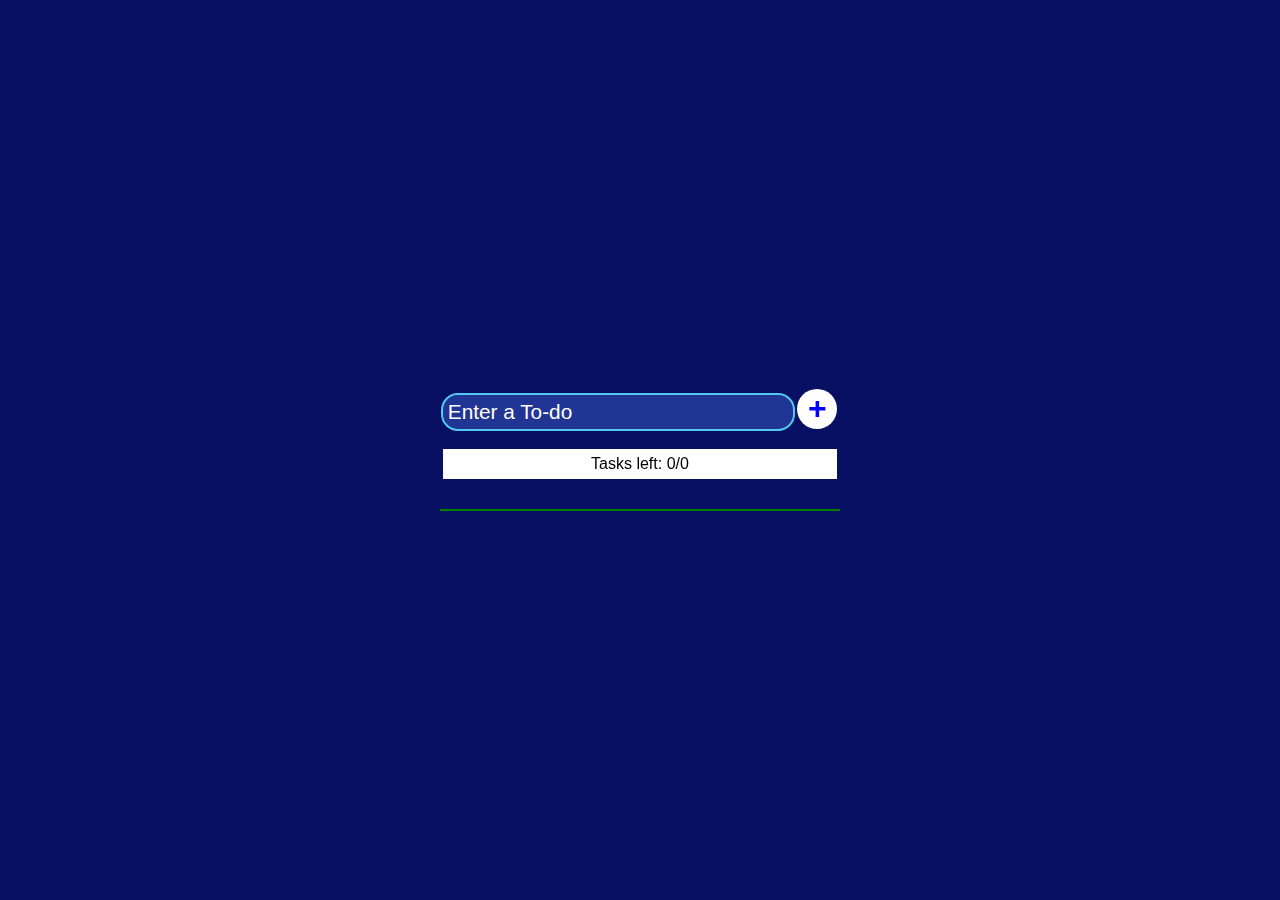
==== index.html @ ba908187 "rework" ====
<!DOCTYPE html>
<html lang="en">
  <head>
    <meta charset="UTF-8" />
    <meta name="viewport" content="width=device-width, initial-scale=1.0" />
    <link
      rel="stylesheet"
      href="https://cdnjs.cloudflare.com/ajax/libs/font-awesome/5.15.3/css/all.min.css"
    />
    <link rel="stylesheet" href="style.css" />
    <title>Document</title>
  </head>
  <body>
    <div id="main">
      <div id="input-wrap">
        <input
          type="text"
          id="task-input"
          placeholder="Enter a To-do"
          autofocus
        />
        <button id="add-btn">
        </button>
      </div>
      <div id="tasks-counter">
        Tasks left: <span id="completed-tasks">0</span>/<span id="incomplete-tasks">0</span>
      </div>
    </div>
    <ul id="tasks-list-header">
      
    </ul>
    <script src="script.js"></script>
  </body>
</html>
---- style.css ----
* {
  padding: 0;
  margin: 0;
  box-sizing: border-box;
}
body {
  background-color: #081064;
  color: white;
  font-family: Arial, "Helvetica Neue", Helvetica, sans-serif;
  display: flex;
  flex-direction: column;
  align-items: center;
  justify-content: center;
  min-height: 100vh;
}
#main {
  max-width: 400px;
}

#task-input {
  font-size: 1.3rem;
  padding: 5px;
  background-color: #213694;
  outline: 1px white solid;
  border: none;
  color: white;
  width: 350px;
  border-radius: 15px;
  margin-bottom: 20px;
}

::placeholder {
  color: white;
  opacity: 1;
}

:-ms-input-placeholder {
  color: white;
}

::-ms-input-placeholder {
  color: white;
}
#task-input:focus,
#task-input:hover {
  outline: 2px solid rgba(81, 203, 238, 1);
  border: none;
}
#add-btn {
  color: blue;
  width: 40px;
  height: 40px;
  border-radius: 50%;
  border: none;
  background-color: white;
  transition: 0.4s;
}
#add-btn::before{
  content: "+";
  font-size: 2rem;
  font-weight: 600;
}
#add-btn:hover {
  background-color: rgb(0, 4, 249);
  color: white;
}
#tasks-counter {
  padding: 5px;
  text-align: center;
  border: 1px solid white;
  width: 100%;
  background-color: white;
  color: black;
  height: 30px;
  margin-bottom: 10px;
}

#tasks-list-header{
  margin-top: 20px;
  border: 1px solid green;
  width: 400px;
  display: flex;
  flex-direction: column;
  list-style-type: none;
}

#tasks-list-header li{
  display: flex;
  justify-content: space-between;
  align-items: center;
  font-size: 1.3rem; 
  padding: 2px;
}

input[type="checkbox"]{
  margin-right: 10px;
}

@media only screen and (max-width: 400px) {
  #add-btn {
    border-radius: 5px;
    width: 60%;
    height: 1.5rem;
    margin: 15px 0px;
  }
  #add-btn::before {
    content: "Add";
  }

  #input-wrap {
    display: flex;
    justify-content: center;
    align-items: center;
    flex-direction: column;
  }
    }
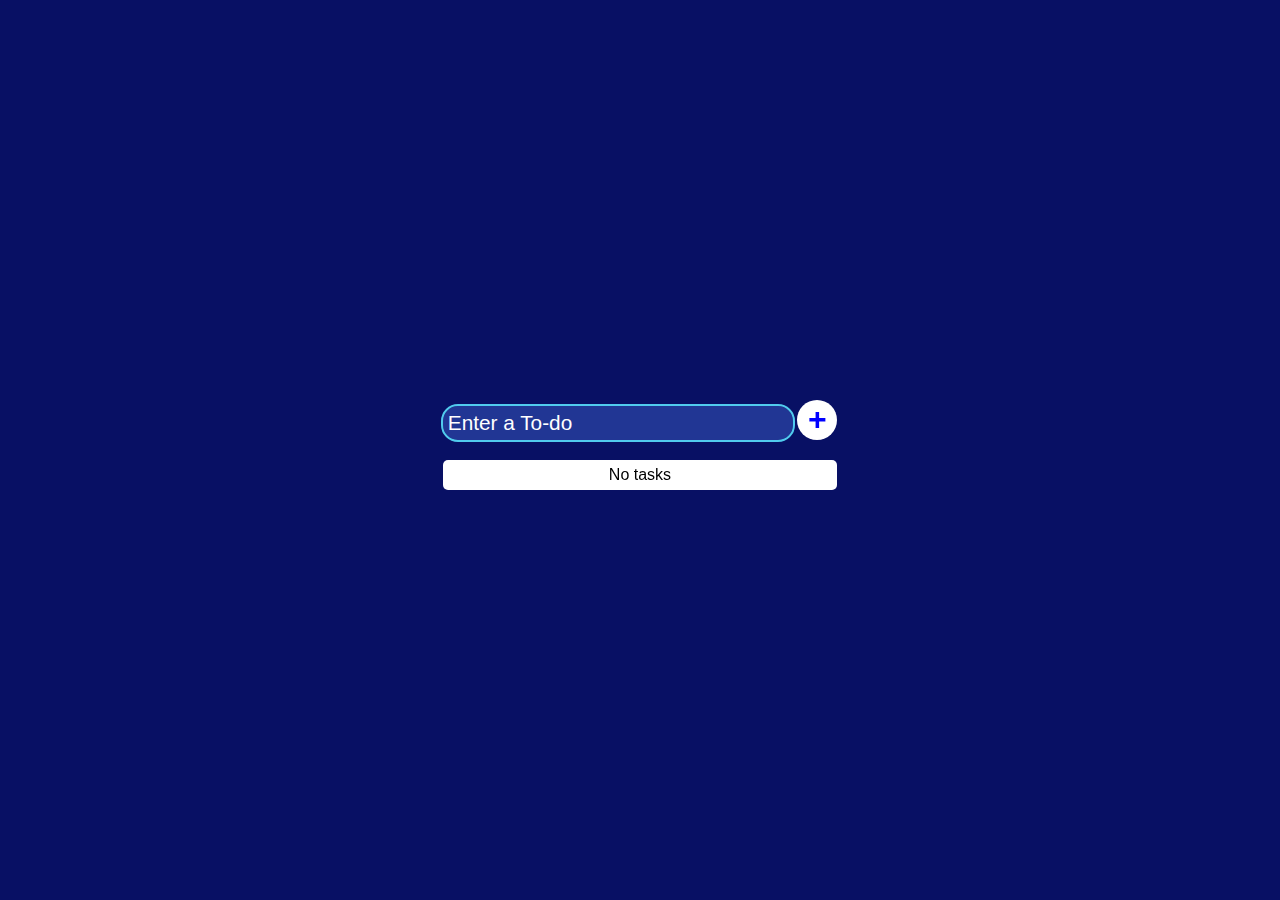
==== commit 4a6ea7de: "new file:   favicon.png 	modified:   index.html 	modified:   script.js 	modified:   style.css" ====
--- a/index.html
+++ b/index.html
@@ -3,10 +3,7 @@
   <head>
     <meta charset="UTF-8" />
     <meta name="viewport" content="width=device-width, initial-scale=1.0" />
-    <link
-      rel="stylesheet"
-      href="https://cdnjs.cloudflare.com/ajax/libs/font-awesome/5.15.3/css/all.min.css"
-    />
+    <link rel="shortcut icon" href="favicon.png" type="image/x-icon">
     <link rel="stylesheet" href="style.css" />
     <title>Document</title>
   </head>
@@ -19,16 +16,13 @@
           placeholder="Enter a To-do"
           autofocus
         />
-        <button id="add-btn">
-        </button>
+        <button id="add-btn"></button>
       </div>
       <div id="tasks-counter">
-        Tasks left: <span id="completed-tasks">0</span>/<span id="incomplete-tasks">0</span>
       </div>
     </div>
-    <ul id="tasks-list-header">
-      
-    </ul>
+    <div id="tasks-list-header">
+    </div>
     <script src="script.js"></script>
   </body>
 </html>
--- a/style.css
+++ b/style.css
@@ -1,4 +1,3 @@
-
 * {
   padding: 0;
   margin: 0;
@@ -28,6 +27,7 @@
   width: 350px;
   border-radius: 15px;
   margin-bottom: 20px;
+  cursor: pointer;
 }
 
 ::placeholder {
@@ -55,8 +55,9 @@
   border: none;
   background-color: white;
   transition: 0.4s;
+  cursor: pointer;
 }
-#add-btn::before{
+#add-btn::before {
   content: "+";
   font-size: 2rem;
   font-weight: 600;
@@ -66,43 +67,80 @@
   color: white;
 }
 #tasks-counter {
-  padding: 5px;
+  padding-top: 6px;
   text-align: center;
-  border: 1px solid white;
-  width: 100%;
   background-color: white;
   color: black;
   height: 30px;
   margin-bottom: 10px;
+  border-radius: 5px;
 }
 
-#tasks-list-header{
-  margin-top: 20px;
-  border: 1px solid green;
+#tasks-list-header {
   width: 400px;
   display: flex;
   flex-direction: column;
-  list-style-type: none;
+  gap: 10px;
 }
 
-#tasks-list-header li{
-  display: flex;
-  justify-content: space-between;
+input[type="checkbox"] {
+  transform: scale(1.2);
+  margin: 10px;
+  cursor: pointer;
+}
+.task-el {
+  border-bottom: 2px solid rgb(22, 206, 206);
+  border-radius: 30px;
+  display: grid;
+  grid-auto-flow: column;
+  grid-template-columns: 1fr 50px;
   align-items: center;
-  font-size: 1.3rem; 
-  padding: 2px;
+}
+.task-el:first-child {
+  border: 2px solid rgb(22, 206, 206);
+}
+.task-label {
+  display: grid;
+  grid-auto-flow: column;
+  align-items: center;
+  grid-template-columns: 40px 1fr;
+}
+.task-label > span {
+  cursor: pointer;
+  line-break: anywhere;
 }
 
-input[type="checkbox"]{
-  margin-right: 10px;
+.remove-btn {
+  margin: 5px 15px 5px 0;
+  font-size: 1.2rem;
+  background-color: #12499c;
+  color: rgb(187, 176, 176);
+  border: none;
+  width: 40px;
+  height: 40px;
+  border-radius: 50%;
+  transition: 0.3s ease;
+  cursor: pointer;
+}
+.remove-btn:hover {
+  background-color: #f9eeee;
+  border-radius: 50%;
+  color: black;
 }
 
 @media only screen and (max-width: 400px) {
+  body > * {
+    display: flex;
+    flex-direction: column;
+    align-items: center;
+    width: 90vw;
+  }
   #add-btn {
     border-radius: 5px;
-    width: 60%;
-    height: 1.5rem;
+    width: 50vw;
+    height: 2rem;
     margin: 15px 0px;
+    font-size: 1.2rem;
   }
   #add-btn::before {
     content: "Add";
@@ -114,4 +152,15 @@
     align-items: center;
     flex-direction: column;
   }
-    }+  #task-input{
+    width: 95vw;
+  }
+  .task-el{
+    width: 90vw;
+  }
+  #tasks-counter{
+    width: 90vw;
+    padding: 5px;
+  }
+  
+}
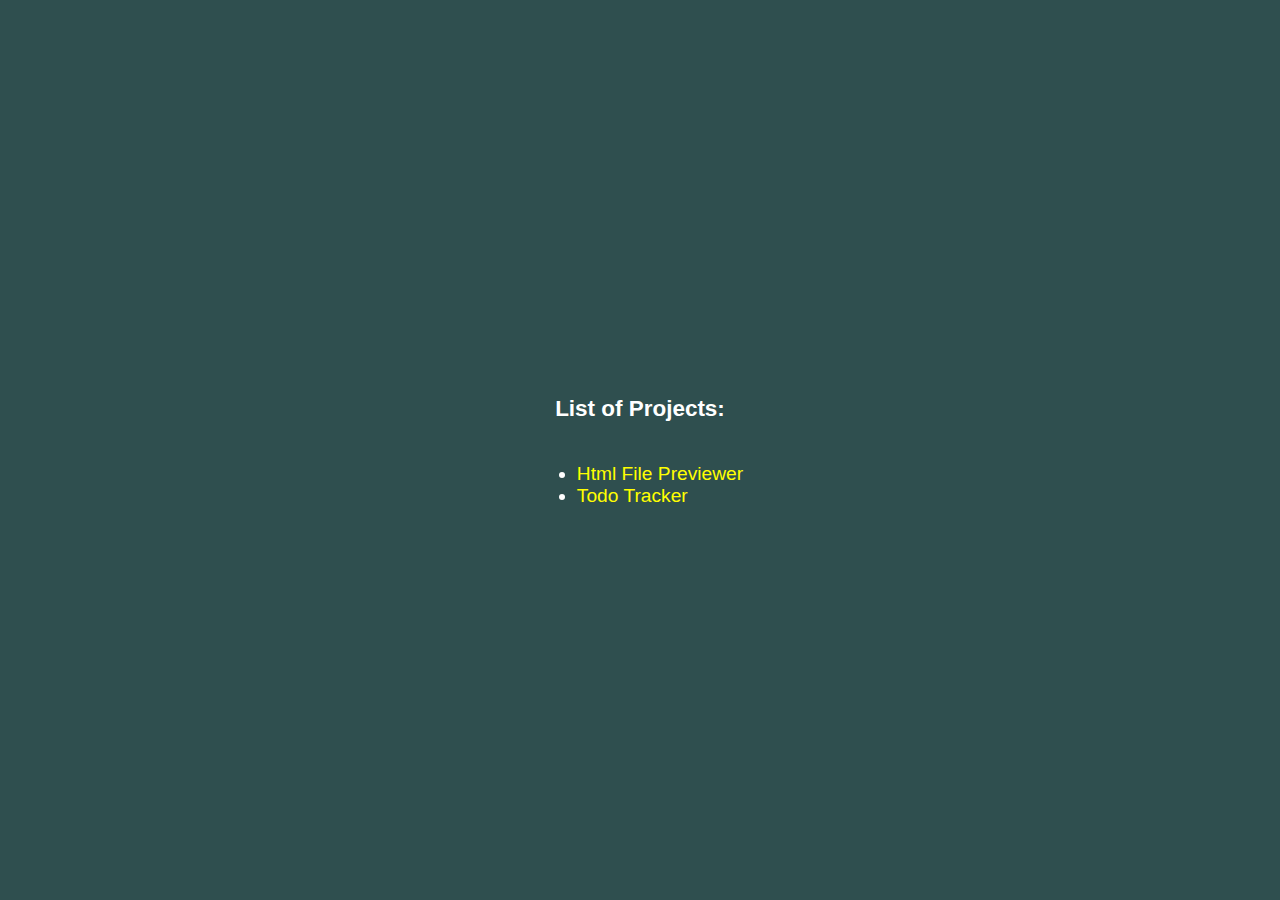
==== commit 8adc4d36: "setup index for easy lookup" ====
--- a/index.html
+++ b/index.html
@@ -3,26 +3,36 @@
   <head>
     <meta charset="UTF-8" />
     <meta name="viewport" content="width=device-width, initial-scale=1.0" />
-    <link rel="shortcut icon" href="favicon.png" type="image/x-icon">
-    <link rel="stylesheet" href="style.css" />
-    <title>Document</title>
+    <title>List of Projects</title>
   </head>
+  <style>
+    body {
+      margin: 0;
+      padding: 0;
+      background-color: darkslategray;
+      color: white;
+      width: 100vw;
+      height: 100vh;
+      display: flex;
+      flex-direction: column;
+      align-items: center;
+      justify-content: center;
+      font-size: 1.2rem;
+      font-family: "Segoe UI", Tahoma, Geneva, Verdana, sans-serif;
+    }
+    a {
+      text-decoration-line: none;
+      color: yellow;
+    }
+    a:hover {
+      text-decoration-line: underline;
+    }
+  </style>
   <body>
-    <div id="main">
-      <div id="input-wrap">
-        <input
-          type="text"
-          id="task-input"
-          placeholder="Enter a To-do"
-          autofocus
-        />
-        <button id="add-btn"></button>
-      </div>
-      <div id="tasks-counter">
-      </div>
-    </div>
-    <div id="tasks-list-header">
-    </div>
-    <script src="script.js"></script>
+    <h3>List of Projects:</h3>
+    <ul>
+      <li><a href="./previewer/index.html">Html File Previewer</a></li>
+      <li><a href="./todo-page/index.html">Todo Tracker</a></li>
+    </ul>
   </body>
 </html>
